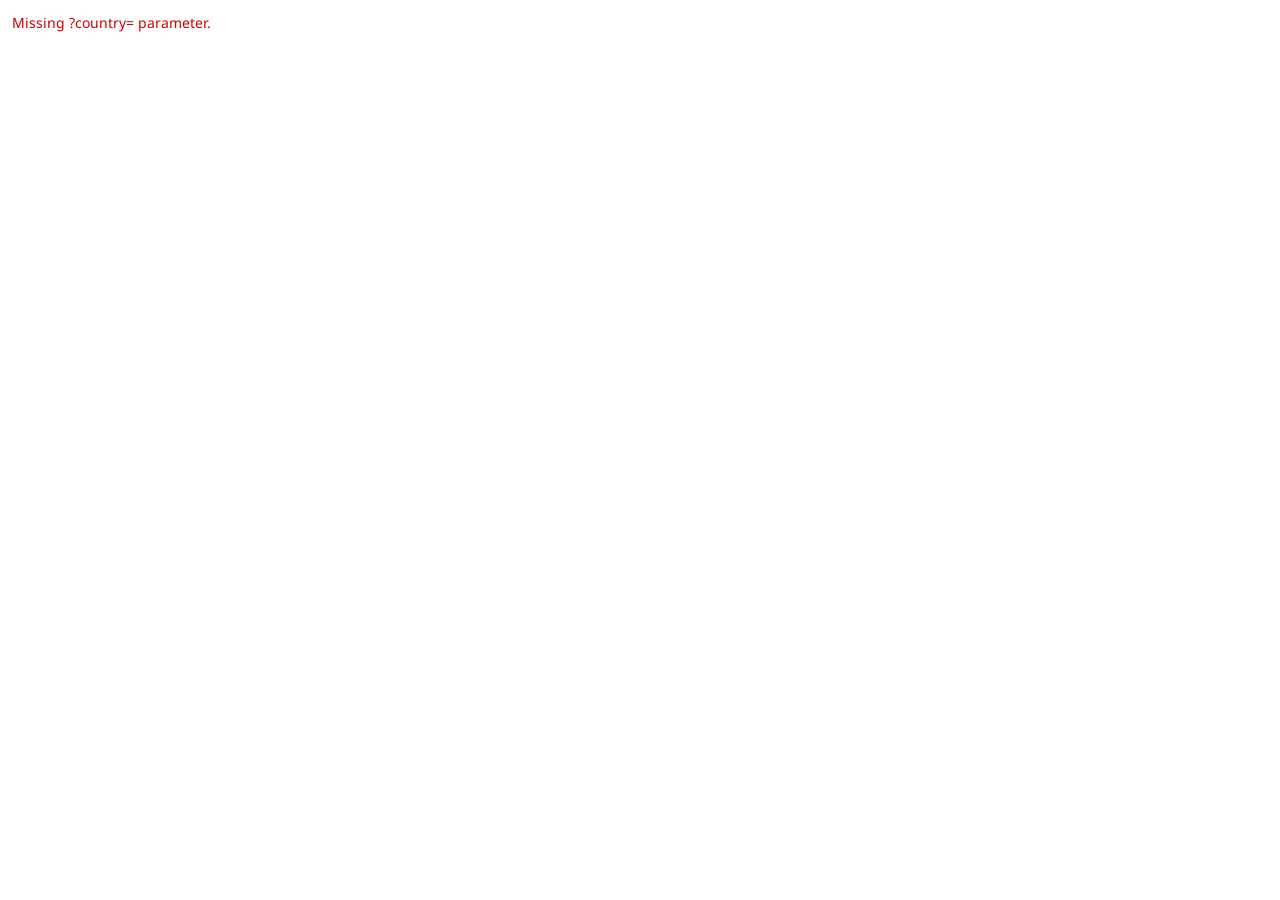
==== plate.html @ d4fd789a "2A大作第一次提交" ====
<!DOCTYPE html>
<html lang="en">
<head>
<meta charset="UTF-8">
<title>Plate</title>
<style>
  * { margin:0; padding:0; box-sizing:border-box; }
  html, body { background:transparent; }
  canvas, img { display:block; max-width:100%; }
  #err { color:#c00; font:14px/1.6 'Noto Sans', sans-serif; padding:12px; }
</style>
<!-- Noto Sans for any UI text; Noto Color Emoji for flags in error messages -->
<link rel="preconnect" href="https://fonts.googleapis.com">
<link href="https://fonts.googleapis.com/css2?family=Noto+Color+Emoji&family=Noto+Sans:wght@400;600&display=swap" rel="stylesheet">
</head>
<body>
<div id="root"></div>

<script src="assets/renderer.js"></script>
<script src="assets/plate-registry.js"></script>
<script>
(async () => {
  const params  = new URLSearchParams(location.search);
  const country = (params.get("country") || "").toLowerCase();
  const type    = (params.get("type")    || "standard").toLowerCase();
  const text    = (params.get("text")    || "").toUpperCase().trim();
  const fmt     = (params.get("fmt")     || "png").toLowerCase(); // "png" | "canvas"
  const reqW    = parseInt(params.get("w") || "0");               // desired output width px

  const root = document.getElementById("root");

  if (!country) { root.innerHTML = `<div id="err">Missing ?country= parameter.</div>`; return; }
  if (!text)    { root.innerHTML = `<div id="err">Missing ?text= parameter.</div>`;    return; }

  // Load only the needed plate file
  await PlateRegistry.load(country, type);
  const cfg = PlateRegistry.get(`${country}:${type}`) || PlateRegistry.get(country);

  if (!cfg) {
    root.innerHTML = `<div id="err">Unknown plate: country="${country}" type="${type}".</div>`;
    return;
  }

  const scale  = reqW > 0 ? reqW / cfg.width : 2;
  const canvas = document.createElement("canvas");
  PlateRenderer.draw(canvas, cfg, text, scale);

  if (fmt === "canvas") {
    root.appendChild(canvas);
  } else {
    canvas.toBlob(blob => {
      const img = new Image();
      img.src   = URL.createObjectURL(blob);
      img.alt   = `${country.toUpperCase()} ${type} ${text}`;
      img.title = img.alt;
      root.appendChild(img);
    }, "image/png");
  }
})();
</script>
</body>
</html>
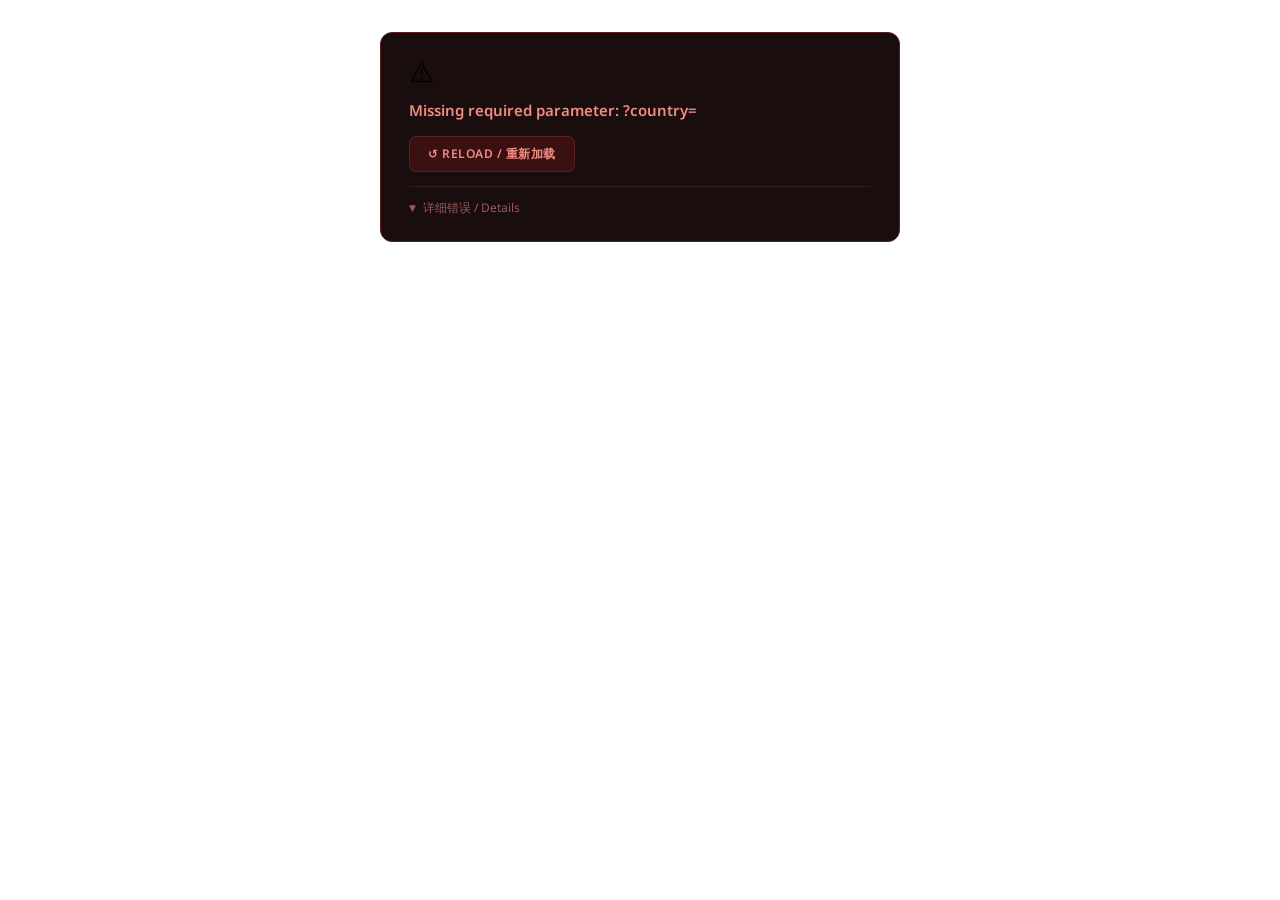
==== commit fdf86079: "不知道" ====
--- a/plate.html
+++ b/plate.html
@@ -4,18 +4,20 @@
 <meta charset="UTF-8">
 <title>Plate</title>
 <style>
-  * { margin:0; padding:0; box-sizing:border-box; }
-  html, body { background:transparent; }
-  canvas, img { display:block; max-width:100%; }
-  #err { color:#c00; font:14px/1.6 'Noto Sans', sans-serif; padding:12px; }
+  * { margin: 0; padding: 0; box-sizing: border-box; }
+  html, body {
+    background: transparent;
+    font-family: 'Noto Sans', system-ui, sans-serif;
+  }
+  canvas, img { display: block; max-width: 100%; }
 </style>
-<!-- Noto Sans for any UI text; Noto Color Emoji for flags in error messages -->
 <link rel="preconnect" href="https://fonts.googleapis.com">
 <link href="https://fonts.googleapis.com/css2?family=Noto+Color+Emoji&family=Noto+Sans:wght@400;600&display=swap" rel="stylesheet">
 </head>
 <body>
 <div id="root"></div>
 
+<script src="assets/error-ui.js"></script>
 <script src="assets/renderer.js"></script>
 <script src="assets/plate-registry.js"></script>
 <script>
@@ -24,37 +26,95 @@
   const country = (params.get("country") || "").toLowerCase();
   const type    = (params.get("type")    || "standard").toLowerCase();
   const text    = (params.get("text")    || "").toUpperCase().trim();
-  const fmt     = (params.get("fmt")     || "png").toLowerCase(); // "png" | "canvas"
-  const reqW    = parseInt(params.get("w") || "0");               // desired output width px
+  const fmt     = (params.get("fmt")     || "png").toLowerCase();
+  const reqW    = parseInt(params.get("w") || "0");
 
   const root = document.getElementById("root");
 
-  if (!country) { root.innerHTML = `<div id="err">Missing ?country= parameter.</div>`; return; }
-  if (!text)    { root.innerHTML = `<div id="err">Missing ?text= parameter.</div>`;    return; }
+  // ── Parameter validation ────────────────────────────────────────────────────
+  if (!country) {
+    ErrorUI.show(root,
+      "Missing required parameter: ?country=",
+      "URL must include ?country=XX where XX is a two-letter country code.\n\nExample:\n  plate.html?country=de&text=B·AB 1234"
+    );
+    return;
+  }
+  if (!text) {
+    ErrorUI.show(root,
+      "Missing required parameter: ?text=",
+      "URL must include ?text=YOUR-PLATE-TEXT\n\nExample:\n  plate.html?country=de&text=B·AB 1234"
+    );
+    return;
+  }
 
-  // Load only the needed plate file
-  await PlateRegistry.load(country, type);
+  // ── Load plate config ───────────────────────────────────────────────────────
+  try {
+    await PlateRegistry.load(country, type);
+  } catch (err) {
+    ErrorUI.show(root,
+      `Failed to load plate file for country="${country}" type="${type}".`,
+      [
+        err.message || String(err),
+        "",
+        `Attempted URL: assets/plate/${country}/${type}.js`,
+        `Full page URL: ${location.href}`,
+        `Time: ${new Date().toISOString()}`,
+        ...(err.stack ? ["", err.stack] : []),
+      ].join("\n")
+    );
+    return;
+  }
+
   const cfg = PlateRegistry.get(`${country}:${type}`) || PlateRegistry.get(country);
 
   if (!cfg) {
-    root.innerHTML = `<div id="err">Unknown plate: country="${country}" type="${type}".</div>`;
+    const detail = [
+      `No config registered for country="${country}" type="${type}".`,
+      "",
+      "This usually means the plate JS file loaded but did not call PlateRegistry.register().",
+      "",
+      `Attempted file: assets/plate/${country}/${type}.js`,
+      `Load warnings: ${PlateRegistry.warnings.join("; ") || "(none)"}`,
+    ].join("\n");
+    ErrorUI.show(root, `Unknown plate: country="${country}" type="${type}".`, detail);
     return;
   }
 
-  const scale  = reqW > 0 ? reqW / cfg.width : 2;
-  const canvas = document.createElement("canvas");
-  PlateRenderer.draw(canvas, cfg, text, scale);
+  // ── Render ──────────────────────────────────────────────────────────────────
+  try {
+    const scale  = reqW > 0 ? reqW / cfg.width : 2;
+    const canvas = document.createElement("canvas");
+    PlateRenderer.draw(canvas, cfg, text, scale);
 
-  if (fmt === "canvas") {
-    root.appendChild(canvas);
-  } else {
-    canvas.toBlob(blob => {
-      const img = new Image();
-      img.src   = URL.createObjectURL(blob);
-      img.alt   = `${country.toUpperCase()} ${type} ${text}`;
-      img.title = img.alt;
-      root.appendChild(img);
-    }, "image/png");
+    if (fmt === "canvas") {
+      root.appendChild(canvas);
+    } else {
+      canvas.toBlob(blob => {
+        if (!blob) {
+          ErrorUI.show(root,
+            "Canvas export failed: toBlob() returned null.",
+            "This may happen if the canvas is tainted by cross-origin resources (e.g. remote fonts loaded in a custom render function).\n\nTry opening the page via a local server instead of file://."
+          );
+          return;
+        }
+        const img   = new Image();
+        img.src     = URL.createObjectURL(blob);
+        img.alt     = `${country.toUpperCase()} ${type !== "standard" ? type + " " : ""}${text}`;
+        img.title   = img.alt;
+        root.appendChild(img);
+      }, "image/png");
+    }
+  } catch (err) {
+    ErrorUI.show(root,
+      "An error occurred while rendering the plate.",
+      [
+        err.message || String(err),
+        "",
+        `country=${country}  type=${type}  text=${text}  w=${reqW}`,
+        `Time: ${new Date().toISOString()}`,
+        ...(err.stack ? ["", err.stack] : []),
+      ].join("\n")
+    );
   }
 })();
 </script>
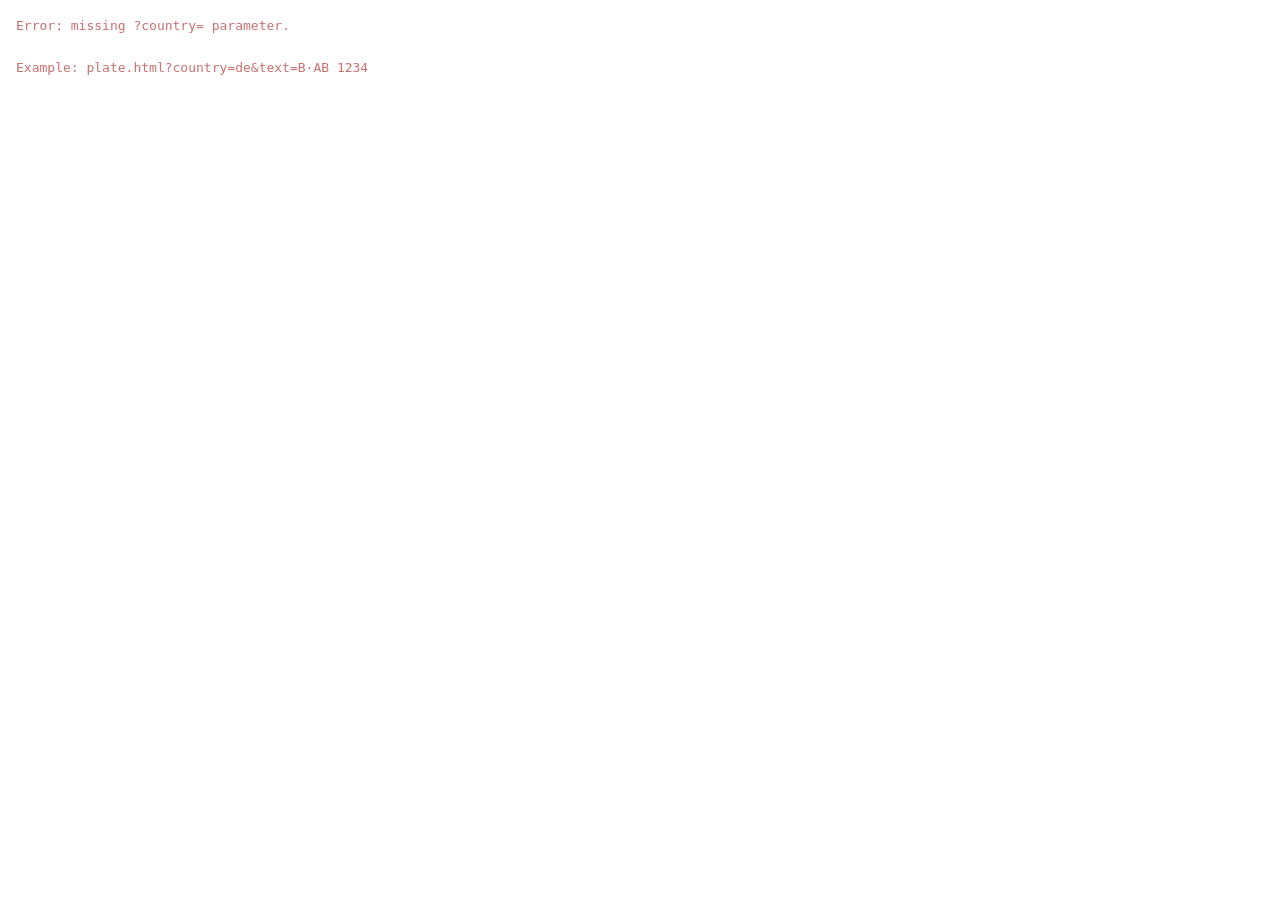
==== commit 592b5360: "更新" ====
--- a/plate.html
+++ b/plate.html
@@ -5,11 +5,18 @@
 <title>Plate</title>
 <style>
   * { margin: 0; padding: 0; box-sizing: border-box; }
-  html, body {
-    background: transparent;
-    font-family: 'Noto Sans', system-ui, sans-serif;
+  html, body { background: transparent; font-family: 'Noto Sans', system-ui, sans-serif; }
+  canvas, img { display: block; max-width: 100%; }
+
+  /* Plain-text error for plate.html — no fancy card needed */
+  #err {
+    padding: 16px;
+    font-size: 13px;
+    color: #c97070;
+    font-family: 'IBM Plex Mono', 'Consolas', monospace;
+    white-space: pre-wrap;
+    line-height: 1.6;
   }
-  canvas, img { display: block; max-width: 100%; }
 </style>
 <link rel="preconnect" href="https://fonts.googleapis.com">
 <link href="https://fonts.googleapis.com/css2?family=Noto+Color+Emoji&family=Noto+Sans:wght@400;600&display=swap" rel="stylesheet">
@@ -17,7 +24,6 @@
 <body>
 <div id="root"></div>
 
-<script src="assets/error-ui.js"></script>
 <script src="assets/renderer.js"></script>
 <script src="assets/plate-registry.js"></script>
 <script>
@@ -31,56 +37,30 @@
 
   const root = document.getElementById("root");
 
-  // ── Parameter validation ────────────────────────────────────────────────────
-  if (!country) {
-    ErrorUI.show(root,
-      "Missing required parameter: ?country=",
-      "URL must include ?country=XX where XX is a two-letter country code.\n\nExample:\n  plate.html?country=de&text=B·AB 1234"
-    );
-    return;
-  }
-  if (!text) {
-    ErrorUI.show(root,
-      "Missing required parameter: ?text=",
-      "URL must include ?text=YOUR-PLATE-TEXT\n\nExample:\n  plate.html?country=de&text=B·AB 1234"
-    );
-    return;
+  function showErr(msg) {
+    const d = document.createElement("div");
+    d.id = "err";
+    d.textContent = msg;
+    root.appendChild(d);
   }
 
-  // ── Load plate config ───────────────────────────────────────────────────────
+  if (!country) { showErr("Error: missing ?country= parameter.\n\nExample: plate.html?country=de&text=B·AB 1234"); return; }
+  if (!text)    { showErr("Error: missing ?text= parameter.\n\nExample: plate.html?country=de&text=B·AB 1234"); return; }
+
   try {
     await PlateRegistry.load(country, type);
   } catch (err) {
-    ErrorUI.show(root,
-      `Failed to load plate file for country="${country}" type="${type}".`,
-      [
-        err.message || String(err),
-        "",
-        `Attempted URL: assets/plate/${country}/${type}.js`,
-        `Full page URL: ${location.href}`,
-        `Time: ${new Date().toISOString()}`,
-        ...(err.stack ? ["", err.stack] : []),
-      ].join("\n")
-    );
+    showErr(`Error: failed to load plate file.\n  country="${country}"  type="${type}"\n  file: assets/plate/${country}/${type}.js\n\n${err.message || err}`);
     return;
   }
 
   const cfg = PlateRegistry.get(`${country}:${type}`) || PlateRegistry.get(country);
-
   if (!cfg) {
-    const detail = [
-      `No config registered for country="${country}" type="${type}".`,
-      "",
-      "This usually means the plate JS file loaded but did not call PlateRegistry.register().",
-      "",
-      `Attempted file: assets/plate/${country}/${type}.js`,
-      `Load warnings: ${PlateRegistry.warnings.join("; ") || "(none)"}`,
-    ].join("\n");
-    ErrorUI.show(root, `Unknown plate: country="${country}" type="${type}".`, detail);
+    const warns = PlateRegistry.warnings.join("; ") || "(none)";
+    showErr(`Error: unknown plate — country="${country}" type="${type}"\n\nLoad warnings: ${warns}`);
     return;
   }
 
-  // ── Render ──────────────────────────────────────────────────────────────────
   try {
     const scale  = reqW > 0 ? reqW / cfg.width : 2;
     const canvas = document.createElement("canvas");
@@ -91,30 +71,18 @@
     } else {
       canvas.toBlob(blob => {
         if (!blob) {
-          ErrorUI.show(root,
-            "Canvas export failed: toBlob() returned null.",
-            "This may happen if the canvas is tainted by cross-origin resources (e.g. remote fonts loaded in a custom render function).\n\nTry opening the page via a local server instead of file://."
-          );
+          showErr("Error: canvas export failed (toBlob returned null).\nTry opening via a local server instead of file://.");
           return;
         }
-        const img   = new Image();
-        img.src     = URL.createObjectURL(blob);
-        img.alt     = `${country.toUpperCase()} ${type !== "standard" ? type + " " : ""}${text}`;
-        img.title   = img.alt;
+        const img = new Image();
+        img.src   = URL.createObjectURL(blob);
+        img.alt   = `${country.toUpperCase()} ${type !== "standard" ? type + " " : ""}${text}`;
+        img.title = img.alt;
         root.appendChild(img);
       }, "image/png");
     }
   } catch (err) {
-    ErrorUI.show(root,
-      "An error occurred while rendering the plate.",
-      [
-        err.message || String(err),
-        "",
-        `country=${country}  type=${type}  text=${text}  w=${reqW}`,
-        `Time: ${new Date().toISOString()}`,
-        ...(err.stack ? ["", err.stack] : []),
-      ].join("\n")
-    );
+    showErr(`Error: render failed.\n  country=${country}  type=${type}  text=${text}\n\n${err.message || err}\n\n${err.stack || ""}`);
   }
 })();
 </script>
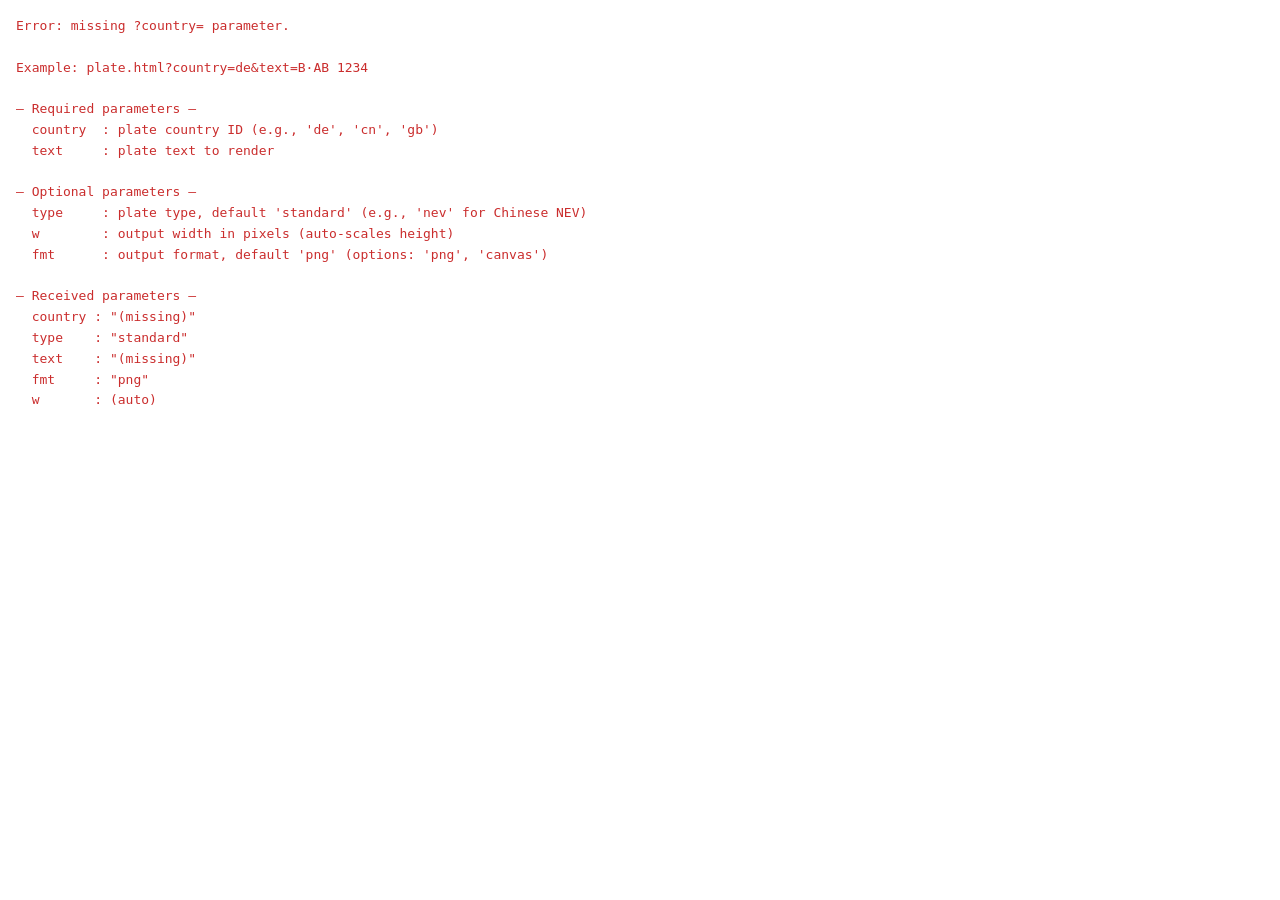
==== commit a5e0876d: "修复" ====
--- a/plate.html
+++ b/plate.html
@@ -12,7 +12,7 @@
   #err {
     padding: 16px;
     font-size: 13px;
-    color: #c97070;
+    color: #ca2d2d;
     font-family: 'IBM Plex Mono', 'Consolas', monospace;
     white-space: pre-wrap;
     line-height: 1.6;
@@ -37,27 +37,102 @@
 
   const root = document.getElementById("root");
 
-  function showErr(msg) {
+  function showErr(message, detail) {
     const d = document.createElement("div");
     d.id = "err";
-    d.textContent = msg;
+    d.textContent = detail ? `${message}\n\n${detail}` : message;
     root.appendChild(d);
   }
 
-  if (!country) { showErr("Error: missing ?country= parameter.\n\nExample: plate.html?country=de&text=B·AB 1234"); return; }
-  if (!text)    { showErr("Error: missing ?text= parameter.\n\nExample: plate.html?country=de&text=B·AB 1234"); return; }
+  if (!country) {
+    showErr("Error: missing ?country= parameter.", [
+      "Example: plate.html?country=de&text=B·AB 1234",
+      "",
+      "— Required parameters —",
+      "  country  : plate country ID (e.g., 'de', 'cn', 'gb')",
+      "  text     : plate text to render",
+      "",
+      "— Optional parameters —",
+      "  type     : plate type, default 'standard' (e.g., 'nev' for Chinese NEV)",
+      "  w        : output width in pixels (auto-scales height)",
+      "  fmt      : output format, default 'png' (options: 'png', 'canvas')",
+      "",
+      `— Received parameters —`,
+      `  country : "${country || "(missing)"}"`,
+      `  type    : "${type}"`,
+      `  text    : "${text || "(missing)"}"`,
+      `  fmt     : "${fmt}"`,
+      `  w       : ${reqW || "(auto)"}`,
+    ].join("\n"));
+    return;
+  }
+
+  if (!text) {
+    showErr("Error: missing ?text= parameter.", [
+      "Example: plate.html?country=de&text=B·AB 1234",
+      "",
+      "— Required parameters —",
+      "  country  : plate country ID (e.g., 'de', 'cn', 'gb')",
+      "  text     : plate text to render",
+      "",
+      "— Optional parameters —",
+      "  type     : plate type, default 'standard' (e.g., 'nev' for Chinese NEV)",
+      "  w        : output width in pixels (auto-scales height)",
+      "  fmt      : output format, default 'png' (options: 'png', 'canvas')",
+      "",
+      `— Received parameters —`,
+      `  country : "${country}"`,
+      `  type    : "${type}"`,
+      `  text    : "${text || "(missing)"}"`,
+      `  fmt     : "${fmt}"`,
+      `  w       : ${reqW || "(auto)"}`,
+    ].join("\n"));
+    return;
+  }
 
   try {
     await PlateRegistry.load(country, type);
   } catch (err) {
-    showErr(`Error: failed to load plate file.\n  country="${country}"  type="${type}"\n  file: assets/plate/${country}/${type}.js\n\n${err.message || err}`);
+    const detail = [
+      `Country: ${country}`,
+      `Type: ${type}`,
+      `Expected file: assets/plate/${country}/${type}.js`,
+      "",
+      "— Error message —",
+      err.message || String(err),
+      "",
+      "— Loaded warnings —",
+      PlateRegistry.warnings.length > 0 ? PlateRegistry.warnings.join("\n") : "(none)",
+      "",
+      "— Stack trace —",
+      err.stack || "(not available)",
+      "",
+      `URL: ${location.href}`,
+      `Time: ${new Date().toISOString()}`,
+    ].join("\n");
+
+    showErr("Failed to load plate configuration file.", detail);
     return;
   }
 
   const cfg = PlateRegistry.get(`${country}:${type}`) || PlateRegistry.get(country);
   if (!cfg) {
-    const warns = PlateRegistry.warnings.join("; ") || "(none)";
-    showErr(`Error: unknown plate — country="${country}" type="${type}"\n\nLoad warnings: ${warns}`);
+    const warns = PlateRegistry.warnings.join("\n") || "(none)";
+    const detail = [
+      `Country: ${country}`,
+      `Type: ${type}`,
+      "",
+      "— Error —",
+      "Requested plate configuration was not found in the registry.",
+      "",
+      "— Load warnings —",
+      warns,
+      "",
+      `URL: ${location.href}`,
+      `Time: ${new Date().toISOString()}`,
+    ].join("\n");
+
+    showErr("Unknown plate configuration.", detail);
     return;
   }
 
@@ -71,7 +146,29 @@
     } else {
       canvas.toBlob(blob => {
         if (!blob) {
-          showErr("Error: canvas export failed (toBlob returned null).\nTry opening via a local server instead of file://.");
+          showErr("Canvas export failed.", [
+            "The toBlob() call returned null.",
+            "",
+            "— Possible causes —",
+            "• Browser does not support canvas.toBlob()",
+            "• Security restrictions (CORS, file:// protocol)",
+            "• Insufficient memory for the requested resolution",
+            "",
+            "— Solution —",
+            "Try opening this page via a local server (http://localhost:port) instead of file:// protocol.",
+            "",
+            `— Parameters used —`,
+            `  country : ${country}`,
+            `  type    : ${type}`,
+            `  text    : ${text}`,
+            `  width   : ${cfg.width}`,
+            `  height  : ${cfg.height}`,
+            `  scale   : ${scale}`,
+            `  fmt     : ${fmt}`,
+            "",
+            `URL: ${location.href}`,
+            `Time: ${new Date().toISOString()}`,
+          ].join("\n"));
           return;
         }
         const img = new Image();
@@ -82,7 +179,29 @@
       }, "image/png");
     }
   } catch (err) {
-    showErr(`Error: render failed.\n  country=${country}  type=${type}  text=${text}\n\n${err.message || err}\n\n${err.stack || ""}`);
+    const detail = [
+      "The rendering engine failed while generating the plate image.",
+      "",
+      "— Parameters used —",
+      `  country : ${country}`,
+      `  type    : ${type}`,
+      `  text    : ${text}`,
+      `  width   : ${cfg.width}`,
+      `  height  : ${cfg.height}`,
+      `  scale   : ${reqW > 0 ? reqW / cfg.width : "auto (2)"}`,
+      `  format  : ${cfg.format}`,
+      "",
+      "— Error message —",
+      err.message || String(err),
+      "",
+      "— Stack trace —",
+      err.stack || "(not available)",
+      "",
+      `URL: ${location.href}`,
+      `Time: ${new Date().toISOString()}`,
+    ].join("\n");
+
+    showErr("Failed to render plate.", detail);
   }
 })();
 </script>
